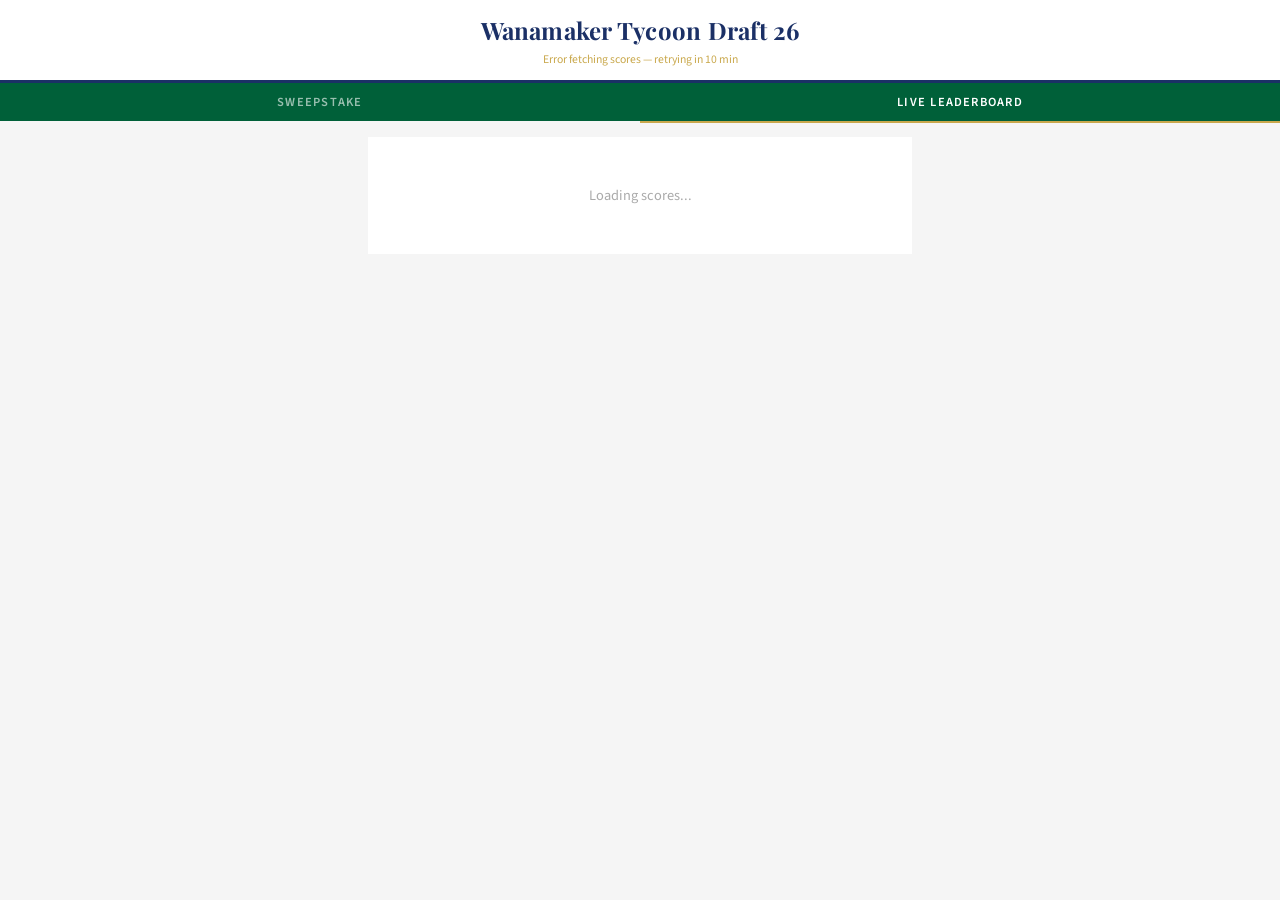
==== index.html @ f5e42502 "Set captains: Rory McIlroy (Simo), Cameron Young (Mike), Si Woo Kim (Toz)" ====
<!DOCTYPE html>
<html lang="en">
<head>
  <meta charset="UTF-8">
  <meta name="viewport" content="width=device-width, initial-scale=1.0">
  <title>Wanamaker Tycoon Draft 26</title>
  <link rel="preconnect" href="https://fonts.googleapis.com">
  <link rel="preconnect" href="https://fonts.gstatic.com" crossorigin>
  <link href="https://fonts.googleapis.com/css2?family=Playfair+Display:wght@600;700&family=Source+Sans+3:wght@300;400;600&display=swap" rel="stylesheet">
  <style>
    :root {
      --navy:  #1B3066;
      --green: #006039;
      --gold:  #C9A84C;
      --bg:    #f5f5f5;
      --sep:   #e8e8e8;
      --red:   #c0392b;
      --ink:   #1a1a1a;
    }

    * { box-sizing: border-box; margin: 0; padding: 0; }

    body {
      font-family: 'Source Sans 3', -apple-system, BlinkMacSystemFont, sans-serif;
      background: var(--bg);
      min-height: 100vh;
      padding-bottom: 48px;
    }

    /* ── Header ── */
    header {
      background: #fff;
      border-bottom: 3px solid var(--navy);
      text-align: center;
      padding: 14px 12px 12px;
    }

    header h1 {
      font-family: 'Playfair Display', Georgia, serif;
      font-size: 1.5rem;
      font-weight: 700;
      color: var(--navy);
      letter-spacing: 0.01em;
    }

    #tournament-name {
      font-size: 0.72rem;
      color: #888;
      margin-top: 5px;
      letter-spacing: 0.12em;
      text-transform: uppercase;
      font-weight: 600;
    }

    #meta {
      font-size: 0.73rem;
      color: var(--gold);
      margin-top: 5px;
      font-weight: 400;
    }

    /* ── Main content ── */
    main {
      max-width: 560px;
      margin: 16px auto 0;
      padding: 0 8px;
    }

    /* ── Leaderboard card ── */
    .card {
      background: #fff;
      border-radius: 2px;
      overflow: hidden;
      box-shadow: 0 2px 12px rgba(0,0,0,0.1);
      border-top: 3px solid var(--navy);
    }

    .card-header {
      display: grid;
      grid-template-columns: 36px 1fr 72px;
      background: var(--navy);
      color: #fff;
      font-size: 0.65rem;
      font-weight: 600;
      letter-spacing: 0.12em;
      text-transform: uppercase;
      padding: 9px 14px;
    }

    .card-header span:last-child { text-align: right; }

    .lb-row {
      display: grid;
      grid-template-columns: 36px 1fr 72px;
      padding: 10px 12px;
      border-bottom: 1px solid var(--sep);
      cursor: pointer;
      transition: background 0.12s;
      align-items: center;
    }

    .lb-row:last-child { border-bottom: none; }
    .lb-row:hover { background: #f8f9fb; }
    .lb-row.active { background: #eef1f8; border-left: 3px solid var(--navy); }

    .lb-pos {
      font-size: 0.82rem;
      font-weight: 600;
      color: #aaa;
    }

    .lb-name {
      font-family: 'Playfair Display', Georgia, serif;
      font-size: 0.9rem;
      font-weight: 600;
      color: var(--ink);
    }

    .lb-score {
      font-size: 0.95rem;
      font-weight: 700;
      text-align: right;
      font-family: 'Source Sans 3', sans-serif;
    }

    .score-under { color: var(--red); }
    .score-over  { color: #333; }
    .score-even  { color: var(--navy); }

    /* ── Team detail card ── */
    #team-detail {
      display: none;
      margin-top: 12px;
    }

    #team-detail.visible { display: block; }

    .detail-header {
      background: var(--navy);
      color: #fff;
      padding: 12px 14px;
      display: flex;
      align-items: center;
      font-family: 'Playfair Display', Georgia, serif;
      font-size: 1rem;
      font-weight: 600;
    }

    .detail-header .sweeper-score {
      margin-left: 8px;
      font-size: 0.8rem;
      color: var(--gold);
      font-family: 'Source Sans 3', sans-serif;
      font-weight: 400;
    }

    .close-btn {
      margin-left: auto;
      cursor: pointer;
      font-size: 1rem;
      color: rgba(255,255,255,0.6);
      line-height: 1;
      padding: 2px 4px;
      background: none;
      border: none;
      font-family: 'Source Sans 3', sans-serif;
    }

    .close-btn:hover { color: #fff; }

    /* ── Golfer row ── */
    .golfer-row {
      padding: 12px 14px;
      border-bottom: 1px solid var(--sep);
      background: #fff;
    }

    .golfer-row:last-child { border-bottom: none; }
    .golfer-row.is-captain { background: #fefefe; border-left: 1px solid rgba(201,168,76,0.35); }

    .golfer-top {
      display: flex;
      align-items: center;
      gap: 7px;
      margin-bottom: 8px;
    }

    .golfer-name {
      font-size: 0.92rem;
      font-weight: 600;
      color: var(--ink);
    }

    .golfer-odds {
      margin-left: auto;
      font-size: 0.7rem;
      font-weight: 600;
      color: #999;
      font-family: 'Source Sans 3', sans-serif;
    }

    .badge {
      font-size: 0.58rem;
      font-weight: 700;
      padding: 2px 6px;
      border-radius: 2px;
      letter-spacing: 0.06em;
      text-transform: uppercase;
    }

    .badge-captain {
      background: var(--gold);
      color: #fff;
    }

    .badge-mc {
      background: var(--red);
      color: #fff;
    }

    .badge-win {
      background: var(--gold);
      color: #fff;
    }

    .badge-wd {
      background: #aaa;
      color: #fff;
    }

    /* ── Round scores ── */
    .rounds {
      display: flex;
      gap: 5px;
      flex-wrap: wrap;
    }

    .round-pill {
      background: #f5f5f5;
      border-radius: 2px;
      padding: 4px 8px;
      text-align: center;
      min-width: 46px;
    }

    .round-pill.captain-r4 {
      background: #fdfbf0;
      border: 2px solid var(--gold);
      box-shadow: 0 0 0 1px rgba(201,168,76,0.15);
    }

    .round-pill.is-total { background: #eef1f8; }
    .round-pill.is-total .round-value { font-size: 0.92rem; }

    .round-label {
      font-size: 0.58rem;
      font-weight: 700;
      color: #aaa;
      letter-spacing: 0.08em;
      text-transform: uppercase;
    }

    .round-value {
      font-size: 0.85rem;
      font-weight: 700;
      color: var(--ink);
      margin-top: 1px;
    }

    .round-value.under { color: var(--red); }
    .round-value.over  { color: #333; }
    .round-value.empty { color: #ddd; }
    .round-value.thru  { font-size: 0.75rem; }

    .multiplier-note {
      font-size: 0.56rem;
      color: var(--gold);
      font-weight: 700;
      margin-top: 1px;
    }

    .multiplier-note.mc  { color: var(--red); }
    .multiplier-note.win { color: var(--gold); }

    /* ── Tabs ── */
    .tabs {
      display: flex;
      background: var(--green);
    }

    .tab {
      flex: 1;
      padding: 10px;
      background: none;
      border: none;
      font-family: 'Source Sans 3', sans-serif;
      font-size: 0.78rem;
      font-weight: 600;
      letter-spacing: 0.1em;
      text-transform: uppercase;
      color: rgba(255,255,255,0.6);
      cursor: pointer;
      transition: color 0.12s;
    }

    .tab.active { color: #fff; border-bottom: 2px solid var(--gold); margin-bottom: -2px; }
    .tab:hover  { color: #fff; }

    /* ── Field leaderboard ── */
    .field-row  { grid-template-columns: 28px 1fr 42px 48px 40px 38px; }
    .field-picked { background: #e8edf5; }
    .field-thru { font-size: 0.75rem; color: #888; text-align: right; }
    .field-player { font-size: 0.68rem; font-weight: 600; color: var(--navy); text-align: right; }
    .field-row .lb-name, .field-rnd { font-size: 0.82rem; }
    .field-row .lb-pos  { font-size: 0.75rem; }
    .field-row .lb-score { font-size: 0.85rem; }
    .field-rnd { font-weight: 700; text-align: right; }
    .field-header span:nth-child(3),
    .field-header span:nth-child(4),
    .field-header span:nth-child(5),
    .field-header span:nth-child(6) { text-align: right; }
    .field-captain { font-size: 0.58rem; font-weight: 700; padding: 1px 4px; border-radius: 2px; background: var(--gold); color: #fff; margin-left: 4px; vertical-align: middle; letter-spacing: 0.06em; }

    /* ── Cut line ── */
    .cut-line {
      padding: 6px 12px;
      background: #f7f7f7;
      border-top: 1px solid #ddd;
      border-bottom: 1px solid #ddd;
      text-align: center;
    }
    .cut-line-label {
      font-size: 0.72rem;
      font-weight: 600;
      letter-spacing: 0.06em;
      color: #999;
      text-transform: uppercase;
    }

    /* ── States ── */
    .loading {
      text-align: center;
      color: #aaa;
      padding: 48px 16px;
      font-size: 0.9rem;
      background: #fff;
    }

    .error-card {
      background: #fff;
      border-radius: 2px;
      padding: 28px 16px;
      text-align: center;
    }

    .error-card p { color: var(--red); font-size: 0.9rem; }
    .error-card small { color: #aaa; font-size: 0.78rem; margin-top: 6px; display: block; }
  </style>
</head>
<body>

<header>
  <h1>Wanamaker Tycoon Draft 26</h1>
  <div id="tournament-name"></div>
  <div id="meta">Fetching live scores...</div>
</header>

<div class="tabs">
  <button class="tab" data-tab="sweepstake" onclick="switchTab('sweepstake')">Sweepstake</button>
  <button class="tab active" data-tab="field" onclick="switchTab('field')">Live Leaderboard</button>
</div>

<main>
  <div id="tab-sweepstake" hidden>
    <div id="leaderboard-container">
      <div class="loading">Loading scores...</div>
    </div>
    <div id="team-detail"></div>
  </div>
  <div id="tab-field">
    <div id="field-container">
      <div class="loading">Loading scores...</div>
    </div>
  </div>
</main>

<script>
/*
 * ═══════════════════════════════════════════════════════════════
 * HOW THIS PAGE WORKS (overview)
 * ═══════════════════════════════════════════════════════════════
 *
 * On load (and every 10 minutes):
 *   1. fetchScores()  → calls ESPN API to get live golf scores
 *   2. parseScores()  → extracts each golfer's total + round scores
 *   3. calcSweeper()  → adds up each person's 4 golfers (+ captain bonus)
 *   4. renderLeaderboard() → sorts and draws the main table
 *
 * On click:
 *   toggleDetail() → expands that person's 4 golfers below the table
 *
 * TO UPDATE PICKS (Wednesday after draft):
 *   - Replace golfer names in PICKS below
 *   - Names must match ESPN exactly (check browser console for warnings)
 *   - Leave captain as null until Saturday night
 *
 * TO SET CAPTAINS (Saturday night before R4):
 *   - Change captain: null  →  captain: "Golfer Name"  for each person
 * ═══════════════════════════════════════════════════════════════
 */

// ─────────────────────────────────────────────────────────────────
// PICKS
// ⚠️  Names must match ESPN's displayName exactly.
//     Open browser console after loading — any mismatches show as warnings.
// ─────────────────────────────────────────────────────────────────
const PICKS = {
  "Robbie": {
    team:    "Byson DeFlanbeau",
    golfers: ["Scottie Scheffler", "Patrick Cantlay", "Rickie Fowler", "Sepp Straka"],
    captain: null
  },
  "Simo": {
    team:    "Le Bloc Simo",
    golfers: ["Rory McIlroy", "Patrick Reed", "Russell Henley", "Alex Fitzpatrick"],
    captain: "Rory McIlroy"
  },
  "Mike": {
    team:    "Spideymen",
    golfers: ["Cameron Young", "J.J. Spaun", "Tyrrell Hatton", "Haotong Li"],
    captain: "Cameron Young"
  },
  "OJ": {
    team:    "Moneyballs GC",
    golfers: ["Bryson DeChambeau", "Viktor Hovland", "Shane Lowry", "Sungjae Im"],
    captain: null
  },
  "JW": {
    team:    "Wright on Par",
    golfers: ["Ludvig Åberg", "Jon Rahm", "Chris Gotterup", "Harris English"],
    captain: null
  },
  "Fred": {
    team:    "Lions Gate Links",
    golfers: ["Justin Rose", "Brooks Koepka", "Hideki Matsuyama", "Kristoffer Reitan"],
    captain: null
  },
  "Liam": {
    team:    "Knorcks in Regulation",
    golfers: ["Matt Fitzpatrick", "Collin Morikawa", "Justin Thomas", "Min Woo Lee"],
    captain: null
  },
  "Toz": {
    team:    "Kitsilano Thunderclappers",
    golfers: ["Tommy Fleetwood", "Xander Schauffele", "Sam Burns", "Si Woo Kim"],
    captain: "Si Woo Kim"
  }
};

// Exceptions only — all other sweeper keys display as-is
const SHORT_NAMES = { "Robbie": "Rob" };

// Derived from PICKS once — golfer name → sweeper display name, plus captain set
const GOLFER_OWNER  = {};
const CAPTAIN_NAMES = new Set();
for (const [sweeper, { golfers, captain }] of Object.entries(PICKS)) {
  const label = SHORT_NAMES[sweeper] ?? sweeper;
  for (const name of golfers) GOLFER_OWNER[name] = label;
  if (captain) CAPTAIN_NAMES.add(captain);
}

// ─────────────────────────────────────────────────────────────────
// CONFIG
// ─────────────────────────────────────────────────────────────────
const API_URL    = "https://site.api.espn.com/apis/site/v2/sports/golf/leaderboard?league=pga";
const ODDS_URL   = "https://api.the-odds-api.com/v4/sports/golf_pga_championship_winner/odds/?regions=us&markets=outrights&oddsFormat=decimal&apiKey=5f69a630894732a667d1016a52df788c";
const REFRESH_MS = 10 * 60 * 1000; // 10 minutes

// ─────────────────────────────────────────────────────────────────
// STATE
// ─────────────────────────────────────────────────────────────────
let golferData     = {};
let oddsData       = {};
let cutInfo        = null;
let activeSweeper  = null;
let activeTab      = 'field';
let nextRefreshAt  = null;
let countdownTimer = null;
let lastUpdated    = null;

const OFFICIAL_LINK = `<a href="https://www.pgachampionship.com/leaderboard" target="_blank" rel="noopener" style="color:inherit;text-decoration:none;">Official ↗</a>`;

// ─────────────────────────────────────────────────────────────────
// FETCH
// ─────────────────────────────────────────────────────────────────
async function fetchScores() {
  try {
    const res = await fetch(API_URL + '&_=' + Date.now());
    if (!res.ok) throw new Error(`HTTP ${res.status}`);
    const data = await res.json();

    parseScores(data);
    renderLeaderboard();

    lastUpdated = new Date();
    nextRefreshAt = Date.now() + REFRESH_MS;
    updateMeta();

  } catch (err) {
    console.error("[pga-draft] Fetch error:", err);
    document.getElementById("meta").textContent = "Error fetching scores — retrying in 10 min";
  }
}

// ─────────────────────────────────────────────────────────────────
// ODDS FETCH — runs once on load
// ─────────────────────────────────────────────────────────────────
async function fetchOdds() {
  try {
    const res = await fetch(ODDS_URL);
    if (!res.ok) return;
    const data = await res.json();
    if (!data.length) return;
    const bm = data[0].bookmakers.find(b => b.key === 'draftkings') ?? data[0].bookmakers[0];
    if (!bm) return;
    oddsData = {};
    for (const o of bm.markets[0].outcomes) {
      oddsData[o.name] = o.price;
    }
  } catch (err) {
    console.warn('[pga-draft] Odds fetch failed:', err);
  }
}

// ─────────────────────────────────────────────────────────────────
// PARSE
// ─────────────────────────────────────────────────────────────────
function parseScores(data) {
  golferData = {};

  const event       = data.events?.[0];
  const competitors = event?.competitions?.[0]?.competitors ?? [];

  const tournamentEl = document.getElementById("tournament-name");
  if (tournamentEl && event?.name) tournamentEl.textContent = event.name;

  const t = event?.tournament;
  if (t?.cutScore != null) {
    cutInfo = { score: t.cutScore, round: t.cutRound, count: t.cutCount };
  }

  for (const comp of competitors) {
    const name = comp.athlete?.displayName;
    if (!name) continue;

    const statusStr    = comp.status?.type?.name ?? "";
    const thruRaw      = comp.status?.displayValue ?? "";
    const currentRound = comp.status?.period ?? null;

    const rounds = (comp.linescores ?? []).map(ls => ({
      value:   parseToPar(ls.displayValue),
      display: ls.displayValue ?? "–",
      gross:   ls.value ?? null
    }));

    const totalVal = rounds.reduce((sum, r) => sum + r.value, 0);

    const cri = (currentRound != null && currentRound > 0) ? currentRound - 1 : null;
    const currentRoundGross = (cri != null && rounds[cri]) ? rounds[cri].gross : null;

    const isCut = /CUT/.test(statusStr);
    const isWD  = /WITHDRAWN|WD/.test(statusStr);

    const isTeeTime = /^\d{4}-\d{2}-\d{2}T/.test(thruRaw);

    golferData[name] = {
      total:             totalVal,
      rounds,
      currentRoundValue: (!isCut && !isWD && cri != null && rounds[cri]) ? rounds[cri].value : null,
      thru:              fmtThru(thruRaw, statusStr, currentRoundGross),
      teeTimeMs:         isTeeTime ? new Date(thruRaw).getTime() : null,
      isCut,
      isWD,
      isWinner:          comp.winner === true,
    };
  }

  for (const [sweeper, { golfers }] of Object.entries(PICKS)) {
    for (const name of golfers) {
      if (name !== "TBD" && !golferData[name]) {
        console.warn(`[pga-draft] ⚠️ No match for "${name}" (${sweeper}) — check spelling vs ESPN`);
      }
    }
  }
}

// ─────────────────────────────────────────────────────────────────
// SCORE CALCULATION
// ─────────────────────────────────────────────────────────────────
function calcSweeper(key) {
  const { golfers, captain } = PICKS[key];

  let total = 0;
  for (const name of golfers) {
    const g = golferData[name];
    let score = g?.total ?? 0;
    if (g?.isCut)    score += 3;
    if (g?.isWinner) score -= 5;
    total += score;
  }

  if (captain && golferData[captain]) {
    const r4 = golferData[captain].rounds[3];
    if (r4 && r4.value !== null) {
      total += r4.value;
    }
  }

  return total;
}

// ─────────────────────────────────────────────────────────────────
// RENDER LEADERBOARD
// ─────────────────────────────────────────────────────────────────
function renderLeaderboard() {
  const sorted = Object.keys(PICKS)
    .map(key => ({ key, score: calcSweeper(key) }))
    .sort((a, b) => a.score - b.score);

  let html = `<div class="card">
    <div class="card-header">
      <span>#</span><span>Player</span><span>Score</span>
    </div>`;

  sorted.forEach(({ key, score }, i) => {
    const cls    = scoreCls(score);
    const active = key === activeSweeper ? "active" : "";
    html += `
      <div class="lb-row ${active}" role="button" tabindex="0" onclick="toggleDetail('${key}')" onkeydown="if(event.key==='Enter'||event.key===' ')toggleDetail('${key}')">
        <span class="lb-pos">${i + 1}</span>
        <span class="lb-name">${key}</span>
        <span class="lb-score ${cls}">${fmtScore(score)}</span>
      </div>`;
  });

  html += `</div>`;
  document.getElementById("leaderboard-container").innerHTML = html;

  if (activeSweeper) {
    const entry = sorted.find(s => s.key === activeSweeper);
    renderDetail(activeSweeper, entry?.score ?? calcSweeper(activeSweeper));
  }
  if (activeTab === 'field') renderFieldLeaderboard();
}

// ─────────────────────────────────────────────────────────────────
// RENDER TEAM DETAIL
// ─────────────────────────────────────────────────────────────────
function renderDetail(key, sweeperScore = calcSweeper(key)) {
  const { team, golfers, captain } = PICKS[key];
  const detailEl = document.getElementById("team-detail");

  let html = `
    <div class="card">
      <div class="detail-header">
        ${team}
        <span class="sweeper-score">${key} · ${fmtScore(sweeperScore)} combined</span>
        <button class="close-btn" onclick="closeDetail()" aria-label="Close">&#10005;</button>
      </div>`;

  const sortedGolfers = [...golfers].sort((a, b) => {
    const ga = golferData[a], gb = golferData[b];
    const aCutWD = ga?.isCut || ga?.isWD ? 1 : 0;
    const bCutWD = gb?.isCut || gb?.isWD ? 1 : 0;
    if (aCutWD !== bCutWD) return aCutWD - bCutWD;
    return (ga?.total ?? 0) - (gb?.total ?? 0);
  });

  for (const name of sortedGolfers) {
    const g = golferData[name];
    const isCaptain = name === captain;
    const isCut     = g?.isCut     ?? false;
    const isWD      = g?.isWD      ?? false;
    const isWinner  = g?.isWinner  ?? false;

    const oddsStr = getOdds(name);
    html += `<div class="golfer-row ${isCaptain ? "is-captain" : ""}">
      <div class="golfer-top">
        <span class="golfer-name">${name}</span>
        ${isCaptain ? `<span class="badge badge-captain">C</span>` : ""}
        ${isWinner  ? `<span class="badge badge-win">WIN</span>` : ""}
        ${isCut     ? `<span class="badge badge-mc">MC</span>` : ""}
        ${isWD      ? `<span class="badge badge-wd">WD</span>` : ""}
        ${oddsStr   ? `<span class="golfer-odds">Odds: ${oddsStr}</span>` : ""}
      </div>
      <div class="rounds">`;

    const rawTot = g?.total ?? 0;
    let adjTot = rawTot;
    let totNote = "";
    if (isCut)    { adjTot += 3; totNote = `<div class="multiplier-note mc">+3 MC</div>`; }
    if (isWinner) { adjTot -= 5; totNote = `<div class="multiplier-note win">-5 WIN</div>`; }
    const r4val = g?.rounds[3]?.value;
    if (isCaptain && r4val != null) { adjTot += r4val; totNote += `<div class="multiplier-note">+R4×2</div>`; }
    html += `<div class="round-pill is-total">
      <div class="round-label">Tot</div>
      <div class="round-value ${roundCls(adjTot)}">${g ? fmtScore(adjTot) : "–"}</div>
      ${totNote}
    </div>`;

    ["R1","R2","R3","R4"].forEach((label, idx) => {
      const r = g?.rounds[idx];
      const isCaptainR4 = isCaptain && idx === 3;
      const hasScore = r && r.gross > 0;
      const displayVal = hasScore ? fmtScore(isCaptainR4 ? r.value * 2 : r.value) : "–";
      const rCls      = hasScore ? roundCls(r.value) : "empty";
      const xNote     = (hasScore && isCaptainR4) ? `<div class="multiplier-note">&#215;2</div>` : "";
      html += `<div class="round-pill ${isCaptainR4 ? "captain-r4" : ""}">
        <div class="round-label">${label}</div>
        <div class="round-value ${rCls}">${displayVal}</div>
        ${xNote}
      </div>`;
    });

    html += `<div class="round-pill">
      <div class="round-label">Thru</div>
      <div class="round-value thru">${g?.thru ?? "–"}</div>
    </div>`;

    html += `</div></div>`;
  }

  html += `</div>`;
  detailEl.innerHTML = html;
  detailEl.classList.add("visible");
  detailEl.scrollIntoView({ behavior: "smooth", block: "nearest" });
}

// ─────────────────────────────────────────────────────────────────
// INTERACTIONS
// ─────────────────────────────────────────────────────────────────
function toggleDetail(key) {
  if (activeSweeper === key) {
    closeDetail();
  } else {
    activeSweeper = key;
    renderLeaderboard();
  }
}

function closeDetail() {
  activeSweeper = null;
  document.getElementById("team-detail").classList.remove("visible");
  renderLeaderboard();
}

// ─────────────────────────────────────────────────────────────────
// HELPERS
// ─────────────────────────────────────────────────────────────────
function parseToPar(str) {
  if (!str || str === "-" || str === "") return 0;
  if (str === "E") return 0;
  const n = parseInt(str.replace("+", ""), 10);
  return isNaN(n) ? 0 : n;
}

function fmtScore(val) {
  if (val === null || val === undefined || isNaN(val)) return "–";
  if (val === 0) return "E";
  return val > 0 ? `+${val}` : `${val}`;
}

function scoreCls(val) {
  if (val == null) return "";
  return val < 0 ? "score-under" : val > 0 ? "score-over" : "score-even";
}

function roundCls(val) {
  return val < 0 ? "under" : val > 0 ? "over" : "";
}

function getOdds(pickName) {
  const fmt = v => v != null ? Number(v).toFixed(2) : null;
  if (oddsData[pickName] != null) return fmt(oddsData[pickName]);
  const stripped = pickName.normalize('NFD').replace(/[̀-ͯ]/g, '');
  if (oddsData[stripped] != null) return fmt(oddsData[stripped]);
  const lastName = pickName.split(' ').at(-1).toLowerCase();
  for (const [name, odds] of Object.entries(oddsData)) {
    if (name.split(' ').at(-1).toLowerCase() === lastName) return fmt(odds);
  }
  return null;
}

function fmtThru(raw, status, currentRoundGross) {
  if (/CUT/.test(status))              return "CUT";
  if (/WITHDRAWN|WD/.test(status))     return "WD";
  if (!raw || raw === "-")             return "–";
  if (/^\d{4}-\d{2}-\d{2}T/.test(raw)) {
    const d = new Date(raw);
    return String(d.getHours()).padStart(2,'0') + ':' + String(d.getMinutes()).padStart(2,'0');
  }
  const clean = raw.replace(/[<>&"]/g, "");
  if (clean === "F" || clean === "18") {
    return currentRoundGross != null ? String(currentRoundGross) : "F";
  }
  return clean;
}

// ─────────────────────────────────────────────────────────────────
// COUNTDOWN + META
// ─────────────────────────────────────────────────────────────────
function updateMeta() {
  const metaEl = document.getElementById("meta");
  if (!metaEl || !lastUpdated) return;
  const timeStr = lastUpdated.toLocaleTimeString([], { hour: "2-digit", minute: "2-digit", hour12: false });
  metaEl.innerHTML = `Updated ${timeStr} · next refresh <span id="meta-countdown"></span> · ${OFFICIAL_LINK}`;
  updateCountdown();
}

function updateCountdown() {
  const el = document.getElementById("meta-countdown");
  if (!el || !nextRefreshAt) return;
  const remaining = Math.max(0, nextRefreshAt - Date.now());
  const mins = Math.floor(remaining / 60000);
  const secs = Math.floor((remaining % 60000) / 1000);
  el.textContent = `${mins}:${String(secs).padStart(2, "0")}`;
}

function startCountdown() {
  if (countdownTimer) clearInterval(countdownTimer);
  countdownTimer = setInterval(updateCountdown, 1000);
}

// ─────────────────────────────────────────────────────────────────
// TABS
// ─────────────────────────────────────────────────────────────────
function switchTab(tab) {
  activeTab = tab;
  document.querySelectorAll('.tab').forEach(b => b.classList.toggle('active', b.dataset.tab === tab));
  document.getElementById('tab-sweepstake').hidden = tab !== 'sweepstake';
  document.getElementById('tab-field').hidden = tab !== 'field';
  if (tab === 'field') renderFieldLeaderboard();
}

// ─────────────────────────────────────────────────────────────────
// FIELD LEADERBOARD
// ─────────────────────────────────────────────────────────────────
function renderFieldLeaderboard() {
  const entries = Object.entries(golferData).sort((a, b) => {
    const aCutWD = (a[1].isCut || a[1].isWD) ? 1 : 0;
    const bCutWD = (b[1].isCut || b[1].isWD) ? 1 : 0;
    if (aCutWD !== bCutWD) return aCutWD - bCutWD;
    return a[1].total - b[1].total;
  });

  if (entries.length === 0) {
    document.getElementById('field-container').innerHTML =
      `<div class="loading">No data yet — scores will appear once the tournament starts.</div>`;
    return;
  }


  let html = `<div class="card">
    <div class="card-header field-row field-header">
      <span>#</span><span>Golfer</span><span>Tot</span><span>Thru</span><span>Rnd</span><span>Who</span>
    </div>`;

  const scoreCounts = {};
  for (const [, g] of entries) scoreCounts[g.total] = (scoreCounts[g.total] || 0) + 1;

  let pos = 1;
  let cutInserted = false;
  entries.forEach(([name, g], i) => {
    if (i > 0 && g.total !== entries[i - 1][1].total) pos = i + 1;
    const posStr   = scoreCounts[g.total] > 1 ? `T${pos}` : `${pos}`;
    const isPicked = name in GOLFER_OWNER;
    const cls      = scoreCls(g.total);

    if (!cutInserted && cutInfo != null && g.total > cutInfo.score && !g.isCut && !g.isWD) {
      const cutLabel = fmtScore(cutInfo.score);
      html += `<div class="cut-line">
        <span class="cut-line-label">Projected Cut ${cutLabel}</span>
      </div>`;
      cutInserted = true;
    }

    const captainBadge = CAPTAIN_NAMES.has(name) ? `<span class="field-captain">C</span>` : "";
    const owner = GOLFER_OWNER[name] ?? "";

    const rndVal = g.currentRoundValue;
    const rndStr = rndVal != null ? fmtScore(rndVal) : "–";
    const rndCls = rndVal != null ? scoreCls(rndVal) : "";

    html += `<div class="lb-row field-row ${isPicked ? "field-picked" : ""}">
      <span class="lb-pos">${posStr}</span>
      <span class="lb-name">${name}${captainBadge}</span>
      <span class="lb-score ${cls}">${fmtScore(g.total)}</span>
      <span class="field-thru">${g.thru}</span>
      <span class="field-rnd ${rndCls}">${rndStr}</span>
      <span class="field-player">${owner}</span>
    </div>`;
  });

  html += `</div>`;
  document.getElementById('field-container').innerHTML = html;
}

// ─────────────────────────────────────────────────────────────────
// INIT
// ─────────────────────────────────────────────────────────────────
fetchScores();
fetchOdds();
startCountdown();
setInterval(fetchScores, REFRESH_MS);
</script>

</body>
</html>
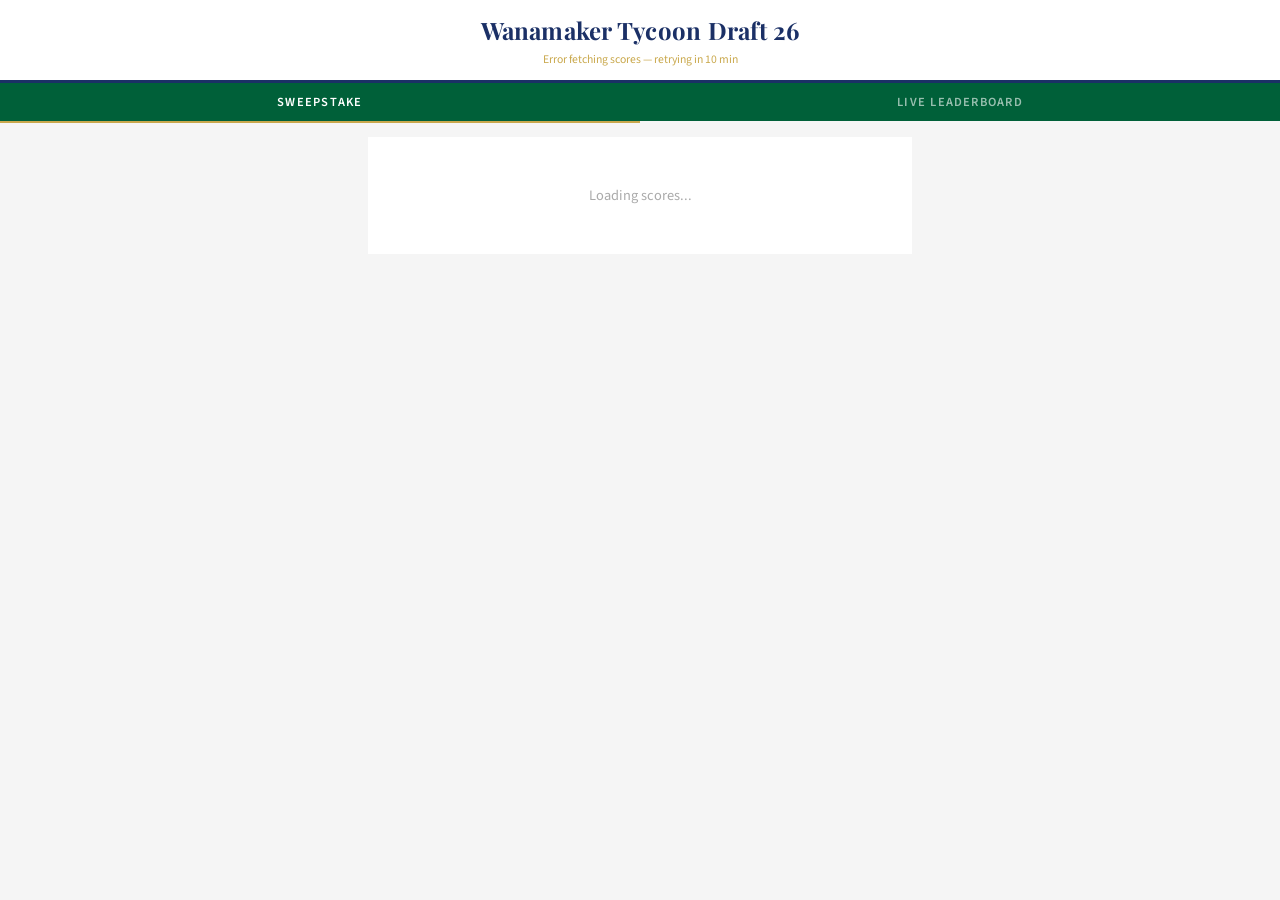
==== commit cd73d97f: "Default to sweepstake (8-player) tab on page load" ====
--- a/index.html
+++ b/index.html
@@ -366,18 +366,18 @@
 </header>
 
 <div class="tabs">
-  <button class="tab" data-tab="sweepstake" onclick="switchTab('sweepstake')">Sweepstake</button>
-  <button class="tab active" data-tab="field" onclick="switchTab('field')">Live Leaderboard</button>
+  <button class="tab active" data-tab="sweepstake" onclick="switchTab('sweepstake')">Sweepstake</button>
+  <button class="tab" data-tab="field" onclick="switchTab('field')">Live Leaderboard</button>
 </div>
 
 <main>
-  <div id="tab-sweepstake" hidden>
+  <div id="tab-sweepstake">
     <div id="leaderboard-container">
       <div class="loading">Loading scores...</div>
     </div>
     <div id="team-detail"></div>
   </div>
-  <div id="tab-field">
+  <div id="tab-field" hidden>
     <div id="field-container">
       <div class="loading">Loading scores...</div>
     </div>
@@ -483,7 +483,7 @@
 let oddsData       = {};
 let cutInfo        = null;
 let activeSweeper  = null;
-let activeTab      = 'field';
+let activeTab      = 'sweepstake';
 let nextRefreshAt  = null;
 let countdownTimer = null;
 let lastUpdated    = null;
